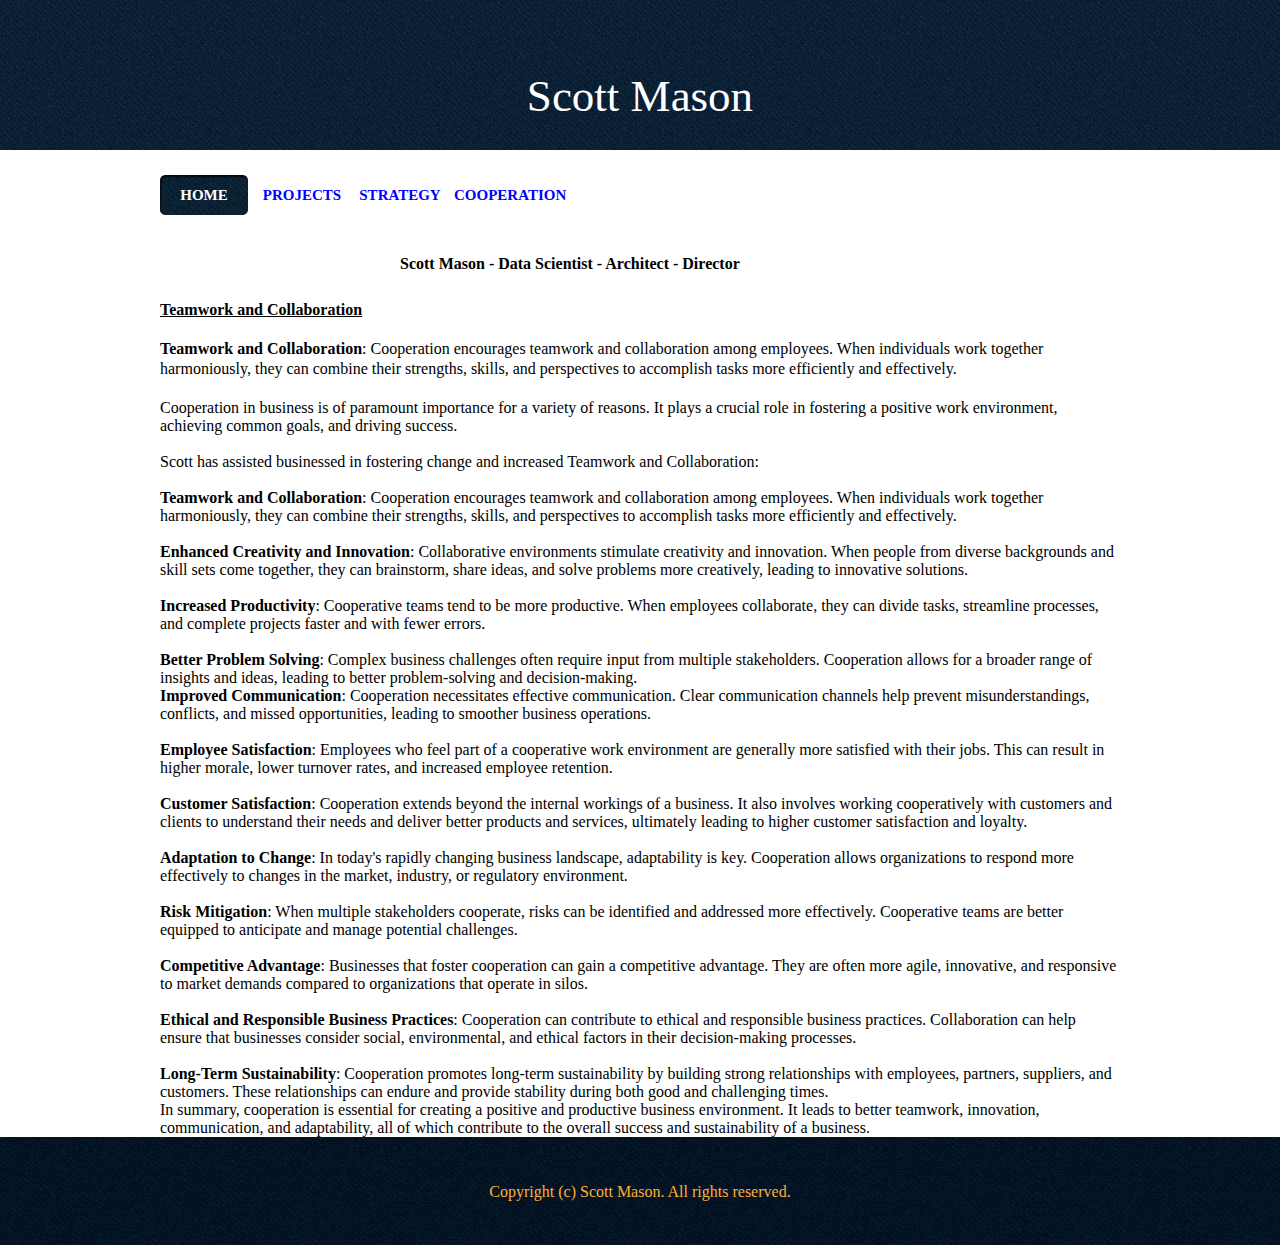
==== cooperation.html @ 9632ad0d "Initial GitHub Pages Hosted Site" ====
<!DOCTYPE html PUBLIC "-//W3C//DTD XHTML 1.0 Transitional//EN" "http://www.w3.org/TR/xhtml1/DTD/xhtml1-transitional.dtd">
<html xmlns="http://www.w3.org/1999/xhtml">
<head>
<meta http-equiv="Content-Type" content="text/html; charset=utf-8" />
<title>Scott Mason</title>
<link href="css/styles.css" rel="stylesheet" type="text/css" />
<style type="text/css">
.auto-style1 {
	text-decoration: underline;
}
ol
	{margin-bottom:0in;}
</style>
</head>
<body>

<div class="header-wrap">
	<div class="logo">
		<h1 align="center">Scott Mason</h1>
    </div>
</div><!---header-wrap-End--->

<div class="menu-wrap">
	<div class="menu">
		<ul>
        	<li><a href="index.html" class="active">Home</a></li>
<!--            <li><a href="about.html">About</a></li>
            <li><a href="services.html">Services</a></li>
-->
            <li><a href="projects.html">Projects</a></li>
			<li><a href="strategic-thinking.html">Strategy</a></li>
			<li><a href="cooperation.html">Cooperation</a></li>
            <!--<li><a href="contact.html">contact</a></li>-->
        </ul>
    </div>
    
</div><!---menu-wrap-End--->

<div class="banner-wrap">
	<div>
    	<h4 class="center">Scott Mason - Data Scientist - Architect - Director</h4>
    	<br />
    	<div class="content">
    	<h4><span class="auto-style1">Teamwork and Collaboration</span> </h4>
    	</div>
    <div class="clearing">
		<p class="MsoNormal">&nbsp;</p>
		<p class="MsoNormal"><b>Teamwork and Collaboration</b>: Cooperation 
		encourages teamwork and collaboration among employees. When individuals 
		work together harmoniously, they can combine their strengths, skills, 
		and perspectives to accomplish tasks more efficiently and effectively.<o:p></o:p></p>
		<p class="MsoNormal"><o:p>&nbsp;</o:p></p>
		<ol start="1" style="margin-top:0in" type="1">
			<li class="MsoNormal">Cooperation in business is of paramount 
			importance for a variety of reasons. It plays a crucial role in 
			fostering a positive work environment, achieving common goals, and 
			driving success. </li>
			<li class="MsoNormal"></li>
			<li class="MsoNormal">Scott has assisted businessed in fostering 
			change and increased Teamwork and Collaboration:<o:p></o:p></li>
			<li class="MsoNormal"></li>
			<li class="MsoNormal"><b>Teamwork and Collaboration</b>: Cooperation 
			encourages teamwork and collaboration among employees. When 
			individuals work together harmoniously, they can combine their 
			strengths, skills, and perspectives to accomplish tasks more 
			efficiently and effectively.<o:p></o:p></li>
			<li class="MsoNormal"></li>
			<li class="MsoNormal"><b>Enhanced Creativity and Innovation</b>: 
			Collaborative environments stimulate creativity and innovation. When 
			people from diverse backgrounds and skill sets come together, they 
			can brainstorm, share ideas, and solve problems more creatively, 
			leading to innovative solutions.<o:p></o:p></li>
			<li class="MsoNormal"></li>
			<li class="MsoNormal"><b>Increased Productivity</b>: Cooperative 
			teams tend to be more productive. When employees collaborate, they 
			can divide tasks, streamline processes, and complete projects faster 
			and with fewer errors.<o:p></o:p></li>
			<li class="MsoNormal"></li>
			<li class="MsoNormal"><b>Better Problem Solving</b>: Complex 
			business challenges often require input from multiple stakeholders. 
			Cooperation allows for a broader range of insights and ideas, 
			leading to better problem-solving and decision-making.<o:p></o:p></li>
			<li class="MsoNormal"><b>Improved Communication</b>: Cooperation 
			necessitates effective communication. Clear communication channels 
			help prevent misunderstandings, conflicts, and missed opportunities, 
			leading to smoother business operations.<o:p></o:p></li>
			<li class="MsoNormal"></li>
			<li class="MsoNormal"><b>Employee Satisfaction</b>: Employees who 
			feel part of a cooperative work environment are generally more 
			satisfied with their jobs. This can result in higher morale, lower 
			turnover rates, and increased employee retention.<o:p></o:p></li>
			<li class="MsoNormal"></li>
			<li class="MsoNormal"><b>Customer Satisfaction</b>: Cooperation 
			extends beyond the internal workings of a business. It also involves 
			working cooperatively with customers and clients to understand their 
			needs and deliver better products and services, ultimately leading 
			to higher customer satisfaction and loyalty.<o:p></o:p></li>
			<li class="MsoNormal"></li>
			<li class="MsoNormal"><b>Adaptation to Change</b>: In today's 
			rapidly changing business landscape, adaptability is key. 
			Cooperation allows organizations to respond more effectively to 
			changes in the market, industry, or regulatory environment.<o:p></o:p></li>
			<li class="MsoNormal"></li>
			<li class="MsoNormal"><b>Risk Mitigation</b>: When multiple 
			stakeholders cooperate, risks can be identified and addressed more 
			effectively. Cooperative teams are better equipped to anticipate and 
			manage potential challenges.<o:p></o:p></li>
			<li class="MsoNormal"></li>
			<li class="MsoNormal"><b>Competitive Advantage</b>: Businesses that 
			foster cooperation can gain a competitive advantage. They are often 
			more agile, innovative, and responsive to market demands compared to 
			organizations that operate in silos.<o:p></o:p></li>
			<li class="MsoNormal"></li>
			<li class="MsoNormal"><b>Ethical and Responsible Business Practices</b>: 
			Cooperation can contribute to ethical and responsible business 
			practices. Collaboration can help ensure that businesses consider 
			social, environmental, and ethical factors in their decision-making 
			processes.<o:p></o:p></li>
			<li class="MsoNormal"></li>
			<li class="MsoNormal"><b>Long-Term Sustainability</b>: Cooperation 
			promotes long-term sustainability by building strong relationships 
			with employees, partners, suppliers, and customers. These 
			relationships can endure and provide stability during both good and 
			challenging times.<o:p></o:p></li>
			<li class="MsoNormal">In summary, cooperation is essential for 
			creating a positive and productive business environment. It leads to 
			better teamwork, innovation, communication, and adaptability, all of 
			which contribute to the overall success and sustainability of a 
			business.<o:p></o:p></li>
		</ol>
		</div>
  </div>
</div><!---footer-wrap--->
<div class="clearing"></div>
<div class="copyright-wrap">
	<div class="wrap">
    	<div class="content">
        <p>Copyright (c) Scott Mason. All rights reserved.
		</p>
        </div>
	</div>
</div><!---copyright-wrap-End--->
</body>
</html>
---- css/styles.css ----
﻿/*-------------------------------------------------
GLOBALS CLASSES 
body{font-family:"Trebuchet MS"; font-size:14px; color:#ffed71; background:url(../images/bg1.jpg);}

-------------------------------------------------*/
*{padding:0; margin:0;}
body{font-family:"Trebuchet MS"; font-size:16px;}
img{border:none;}
/*h1{ font-family:"Trebuchet MS"; font-size:22px; font-weight:normal; color:#ffed71;}*/
h1{ font-family:"Trebuchet MS"; font-size:22px; font-weight:normal; color:black;}
h2{ font-family:"Trebuchet MS"; font-size:18px; font-weight:normal;}
P{ line-height:20px;}
a{text-decoration:none; color:blue;}
a:hover{color:#ffffff;}
/*-------------------------------------------------
GENERAL CLASSES
-------------------------------------------------*/
.hoverblue {
	a:hover{color:green;}
}
.clearing { clear:both;}
.marTop20{margin-top:20px;}
.marTop30{margin-top:30px;}
.marTop40{margin-top:40px;}
.marRight30{margin-right:30px;}
.bg-bottom{ background:none bottom !important;}
.panel{}
.title{}
.content{}
/*.button a{ text-decoration:none; background:url(../images/btn-bg.png) no-repeat; width:90px; height:30px; text-align:center; line-height:30px; display:block;}*/
.button a{ text-decoration:none; width:90px; height:30px; text-align:center; line-height:30px; display:block;}
.button a:hover{background:url(../images/btn-bghover.png) no-repeat; color:#04192f;}
.page-wrap{ width:960px; margin:0 auto; overflow:hidden;}
.wrap{ width:960px; margin:0 auto; overflow:hidden;}
.input-newsletter{ background:url(../images/newsletter-bg.png) no-repeat center; width:210px; height:46px; border:none; text-indent:10px; color:#fff;font-family:"Trebuchet MS"; font-size:14px;}

.center {
  margin: auto;
  width: 50%;
  padding: 10px;
}

.rounded-corner-box {
  width: 200px;
  height: 100px;
  background-color: #3498db; /* Background color */
  border-radius: 20px; /* Adjust the value to control the roundness of the corners */
  padding: 20px; /* Optional: Add padding inside the box */
  color: lime; /* Optional: Text color */
}

/*-------------------------------------------------
HEADER CLASSES
-------------------------------------------------*/
.header-wrap{ background:#000 url(../images/bg2.jpg) repeat-x; height:150px; width:100%; }
.logo{ width:360px; margin:0 auto;}
.logo h1{ color:#ffffff; font-size:45px; font-weight: normal; padding-top:70px; padding-bottom:40px;}

/*-------------------------------------------------
MENU CLASSES
-------------------------------------------------*/
.menu-wrap{ overflow:hidden; margin:25px auto 30px auto; width:960px;}
.menu{ float:left; width:660px;}
.menu ul li{ list-style:none; float:left; width:88px; text-align:center; line-height:40px; margin-right:10px;}
/*.menu ul li a{ text-decoration:none; font-size:15px; font-weight:bold; text-transform:uppercase; text-align:center; display:block; color:#ffed71;}*/
.menu ul li a{ text-decoration:none; font-size:15px; font-weight:bold; text-transform:uppercase; text-align:center; display:block; color:blue}
.menu ul li a:hover{ color:#ffffff;  background:url(../images/menu-btn.png) no-repeat;}
.menu ul li a.active{ background:url(../images/menu-btn.png) no-repeat; color:#ffed71; width:88px; height:40px; color:#ffffff;}

/*-------------------------------------------------
SOCIAL MEDIA CLASSES
-------------------------------------------------*/
.socia-wrap{ float:right; width:200px;}
.socail{ overflow:hidden;}
.socail ul li{ float:left; margin-right:15px; list-style:none;}

/*-------------------------------------------------
BANNER CLASSES
-------------------------------------------------*/
.banner-wrap{width:960px; overflow:hidden; margin:0 auto;}
.banner{ height:430px; background:url(../images/banner-bg.png) no-repeat;}
.banner .banner-img{ margin:0 auto; padding-top:54px; width:420px;}
.shadow{ width:950px; height:38px; background:url(../images/shadow.png) no-repeat center; margin-bottom:45px;}

/*-------------------------------------------------
BOX CLASSES
-------------------------------------------------*/
.box{ width:300px; overflow:hidden; float:left;}
.box .panel .title{ background:url(../images/line-bg.jpg) repeat-x bottom; padding-bottom:25px; margin-bottom:25px;}
.box .panel .title span{ float:left; margin-right:12px;}
/*.box .panel .title h1{ color:#ffffff; font-weight:normal;}*/
.box .panel .title h1{ color:navy; font-weight:normal;}
/*-------------------------------------------------
WRAP2 CLASSES
-------------------------------------------------*/
/*.wrap2{ width:880px; height:75px; margin:0 auto; overflow:hidden; background:url(../images/box-bg.png) no-repeat; margin-top:60px; margin-bottom:60px; padding:40px 40px;}*/
.wrap2{ width:880px; height:75px; margin:0 auto; overflow:hidden; margin-top:60px; margin-bottom:60px; padding:40px 40px;}
.wrap2 .content{ width:500px; float:left;}
.icon{ float:left; width:35px; height:60px; margin-right:25px;}
.wrap2 h1{ color:#001325;}
.wrap2 .button{ float:right; display:block;}
.wrap2 .button a{background:url(../images/box-bg2.png) no-repeat;  width:220px; height:60px; font-size:26px; line-height:60px; text-transform:uppercase; padding-left:40px;}
.wrap2 .button a:hover{ width:220px; height:60px; padding-left:40px; background:url(../images/box-bg2hover.png) no-repeat; color:#ec3600;}

/*-------------------------------------------------
WRAP3 CLASSES
-------------------------------------------------*/
.wrap3{ width:960px; margin:0 auto;}
.wrap3 .panel{ width:300px; float:left;}
.wrap3 .panel .title{ padding-bottom:30px;}
.wrap3 .panel .title h1{ color:#ffffff;}
.wrap3 .panel .content img{ margin-bottom:20px;}
.wrap3 .panel .content p a{ color:#ffed71; text-decoration:underline; font-style:italic; padding-top:30px; display:block;}
.wrap3 .panel .content p a:hover{ color:#fff; text-decoration:none;}
.wrap3 .panel .content .icon{ float:left; padding-right:20px;}
.wrap3 .panel .content spna{ text-decoration:underline; color:#ffffff;}
.wrap3 .panel .content ul{padding-top:30px;}
.wrap3 .panel .content ul li{ list-style:none; background:url(../images/line-bg.jpg) repeat-x bottom; line-height:38px;}
.wrap3 .panel .content ul li a{ text-decoration:none; color:#ffffff;}
.wrap3 .panel .content ul li a:hover{color:#ffed71;}

/*-------------------------------------------------
COLS CLASSES
-------------------------------------------------*/
.leftcol{ float:left; width:630px; overflow:hidden; margin-top:30px;}
.leftcol .panel{ width:100%;}
.leftcol .panel .title{ background:url(../images/line-bg.jpg) repeat-x bottom; padding-bottom:25px; margin-bottom:25px;}
.leftcol .panel .title h1{ text-transform:uppercase;}
.leftcol .panel .content h2{ color:#1e3246; padding-bottom:15px; padding-top:10px;}
.leftcol .panel .title span{ font-size:18px; color:#1e3246;}
.leftcol .panel .content p{ padding-bottom:20px;}
.leftcol .panel .content img{ float:left; margin-right:20px; background:#dd2900; padding:3px; border:#f32d00 solid 2px;}


.rightcol{ float:right; width:300px; overflow:hidden; margin-top:30px;}

/*-------------------------------------------------
PORTFOLIO CLASSES
-------------------------------------------------*/
.portfolio-content{ width:960px; margin:0 auto;overflow:hidden; }
/*.portfolio-categ{margin-bottom:30px; margin:0 auto; text-align:left; margin:30px auto 30px auto; font-size:16px; background:url(../images/line-bg.jpg) repeat-x bottom; padding-bottom:25px; margin-bottom:25px;}*/
.portfolio-categ{margin-bottom:30px; margin:0 auto; text-align:left; margin:30px auto 30px auto; font-size:16px; background:silver; padding-bottom:25px; margin-bottom:25px;}
.portfolio-categ li{display:inline;margin-right:10px;}
/*hover color*/
.portfolio-catg a:hover {
  color:green !important;
}

/*hover color END*/

.image-block{ display:block;position: relative;}
.image-block img{border: 1px solid #d5d5d5; border-radius: 4px 4px 4px 4px; background:#dd2900; border:#f32d00 solid 1px;  padding:5px;}
.image-block img:hover{}
.portfolio-area li{float: left;overflow: hidden;width:200px; padding:5px; margin-right:30px;}
.home-portfolio-text{margin-top:10px;}
li.active a{ text-decoration:underline;}


/*-------------------------------------------------
CONTACT FORM CLASSS
-------------------------------------------------*/

.contact-form {padding:30px; width:100%; float:left;}
.contact-form label {display: block; padding:10px 0 10px 0;}
.contact-form label span {display: block; color:#ffed71;font-size:16px; float:left; width:80px; text-align:left; padding:5px 20px 0 0;}
.contact-form .input_text {padding:10px 10px; width:440px; background:#1e3246;border: none; color:#fff; background:url(../images/bg2.jpg) repeat-x; outline:none; font-family:"Trebuchet MS"; font-size:14px;}
.contact-form .message{padding:10px 10px; width:440px; color:#fff;border: none;overflow:hidden;height:150px;background:url(../images/bg2.jpg); outline:none; font-family:"Trebuchet MS"; font-size:14px;}
.contact-form .button{padding:8px;background:#ff9c00; color:#1e3246; text-transform:uppercase; font-family:"Trebuchet MS"; border:0px solid;margin-left:100px;margin-top:20px;}

.address { float:left; width:370px; margin-left:30px;}
.address .panel { border:none; color:#9b9e9a}
.address .panel .title h1 {  color:#d13f31; padding-bottom:10px;}
.address .panel .content p span { color:#9b9e9a;}


/*-------------------------------------------------
FOOTER CLASSES
-------------------------------------------------*/
.footer-wrap{ background:url(../images/bg2.jpg); margin-top:80px; overflow:hidden;}
.footer-wrap .wrap{ width:960px; margin:0 auto;background:url(../images/footerbg-light.png) no-repeat center; height:208px; padding-top:60px; padding-bottom:60px; overflow:hidden;}
.footer-wrap .wrap .panel{width:300px; float:left;}
.footer-wrap .wrap .panel .title{ color:#ffffff; padding-bottom:30px;}
.testimonials{background:url(../images/testimonials-bg.png) no-repeat; width:220px; height:106px; padding:30px 50px 30px 30px;}
.footer-wrap .wrap .panel .content span{ color:#da2600;}
.footer-wrap .wrap .panel .content span a{ color:#da2600; text-decoration:underline; display:block; padding-top:20px;}
.footer-wrap .wrap .panel .content span a:hover{ color:#ffed71; text-decoration:none;}


.footer-wrap .wrap .panel .content ul{ padding-bottom:30px; overflow:hidden;}
.footer-wrap .wrap .panel .content ul li{list-style:none; float:left;}
.footer-wrap .wrap .panel .content ul li .button{ background:url(../images/signup-btn.png); width:80px; height:46px; border:none; font-size:18px; color:#3d1a1b;  font-family:"Trebuchet MS"; margin-left:10px;}

.cotact{width:300px;}
.cotact ul li{ border-bottom:#0d304f solid 1px; list-style:none; line-height:50px;}
.cotact ul li img{ padding-right:10px;}


.copyright-wrap{ background:url(../images/bg3.jpg) repeat-x center; height:63px; padding-top:45px;}
.copyright-wrap .content{text-align:center; color:#feaf32;}
.copyright-wrap .content p a{ color:#feaf32; text-decoration:none;}
.copyright-wrap .content p a:hover{ color:#ffffff;}
.copyright-wrap .content p a.active{ color:#ffffff;}
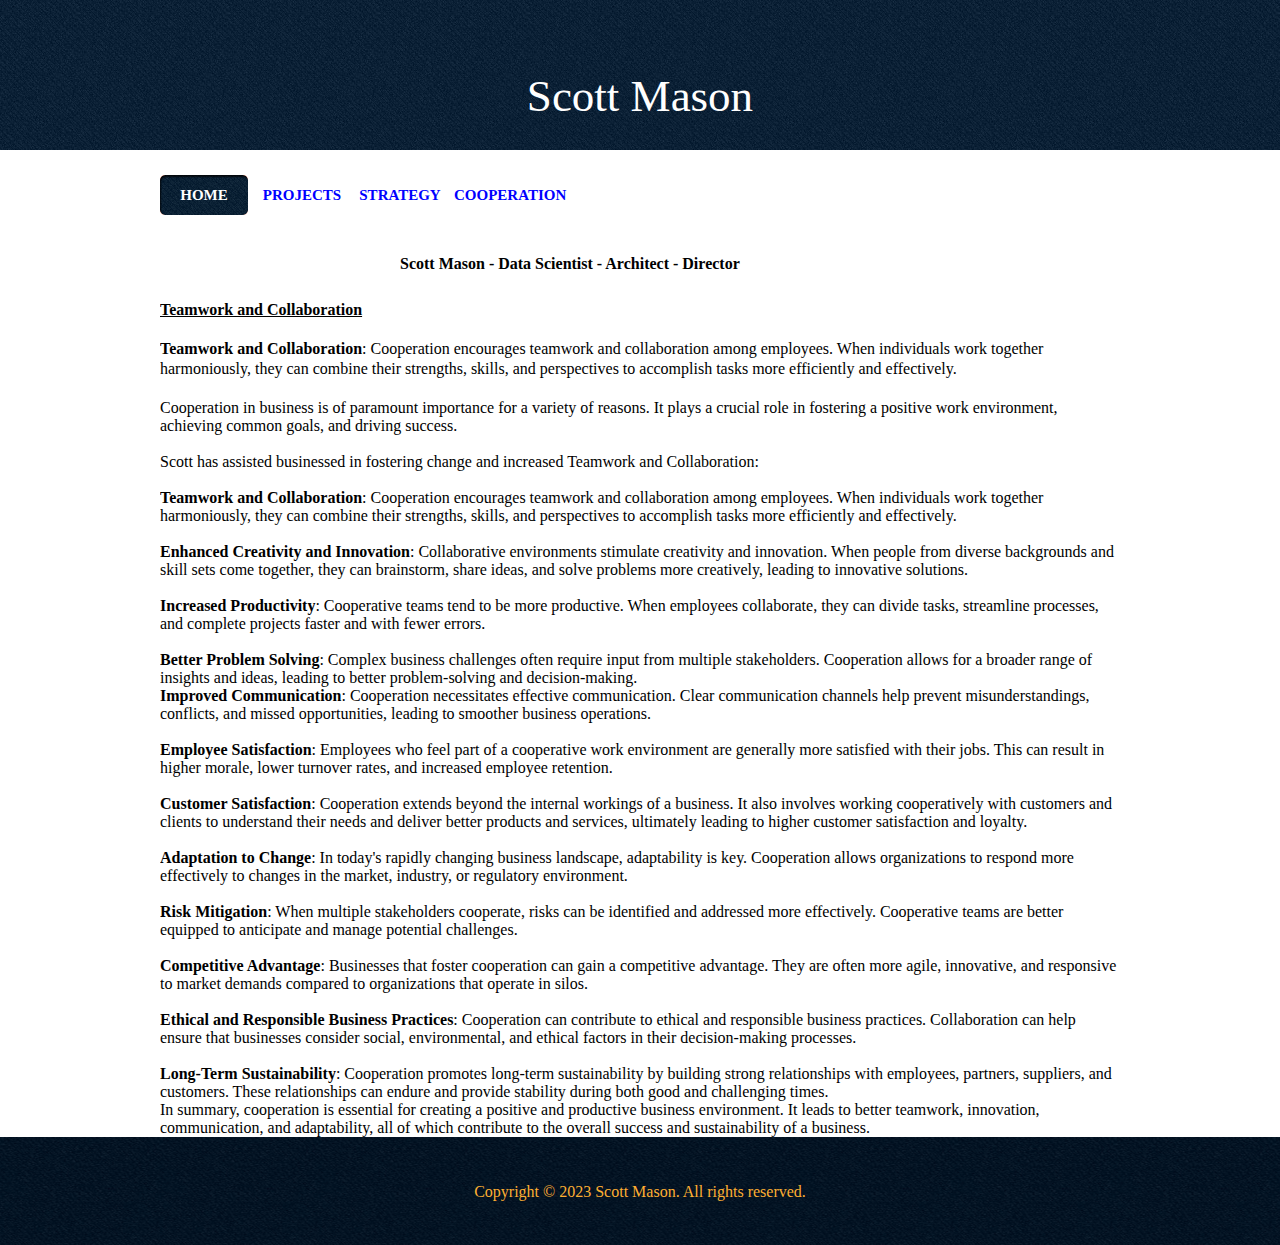
==== commit d5befca1: "All plages - Revert back to hard coded menu" ====
--- a/cooperation.html
+++ b/cooperation.html
@@ -135,8 +135,8 @@
 <div class="copyright-wrap">
 	<div class="wrap">
     	<div class="content">
-        <p>Copyright (c) Scott Mason. All rights reserved.
-		</p>
+			<p>Copyright &copy; 2023 Scott Mason. All rights reserved.
+			</p>
         </div>
 	</div>
 </div><!---copyright-wrap-End--->
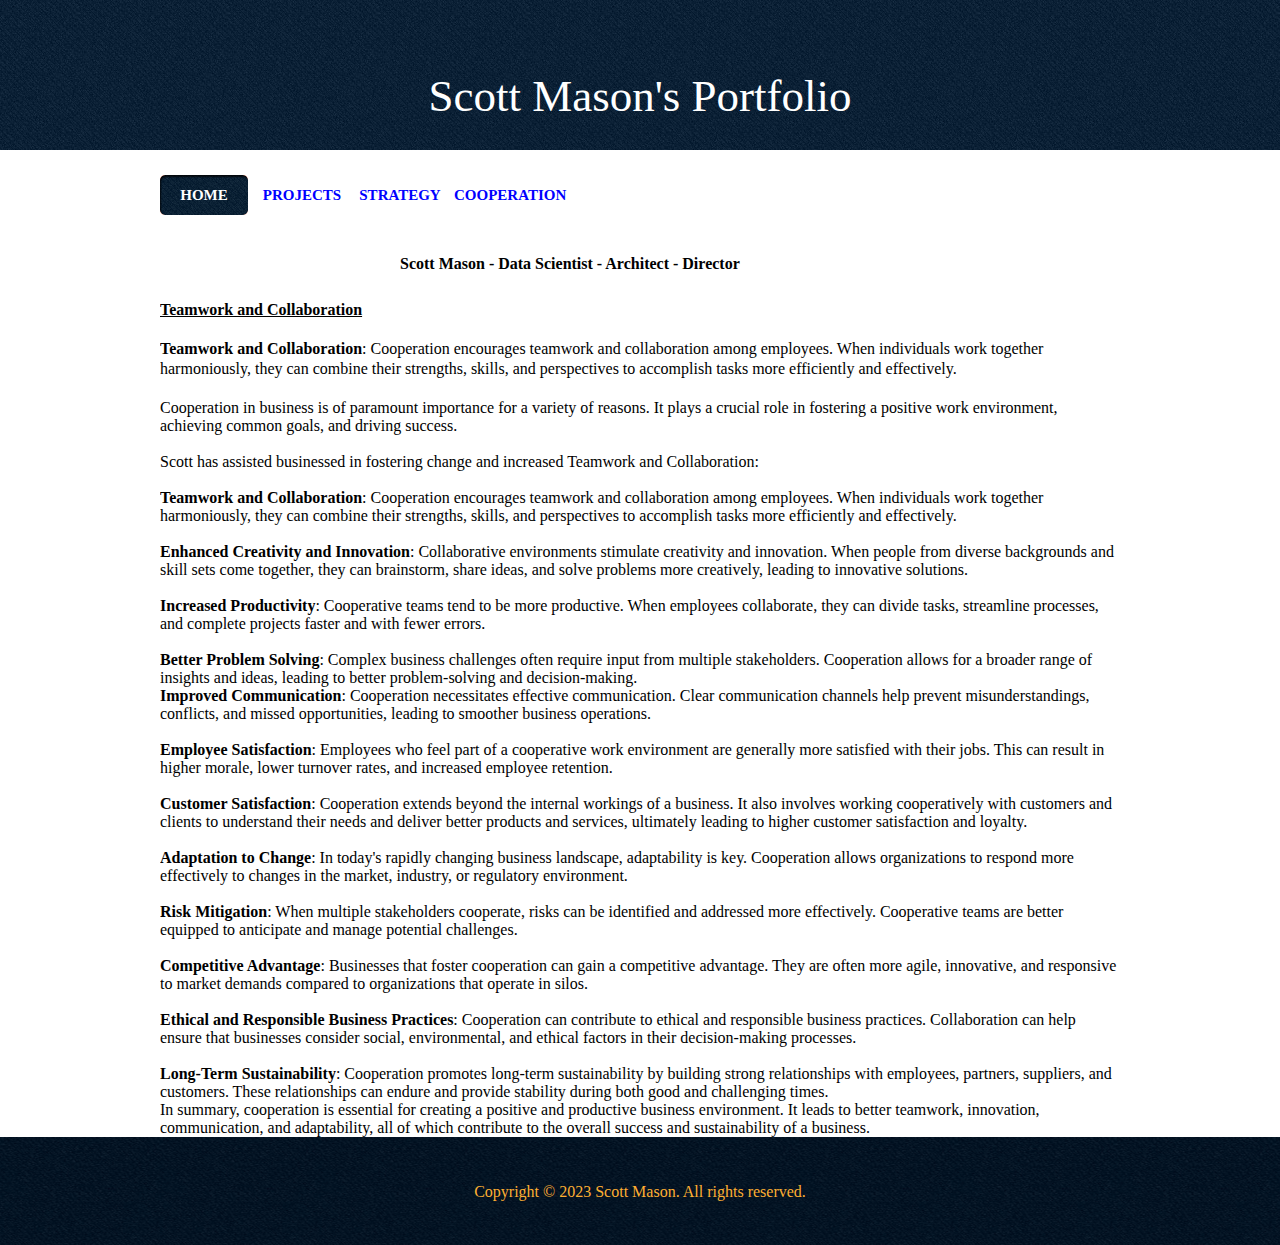
==== commit 5e8d830c: "Header Fix" ====
--- a/cooperation.html
+++ b/cooperation.html
@@ -15,8 +15,8 @@
 <body>
 
 <div class="header-wrap">
-	<div class="logo">
-		<h1 align="center">Scott Mason</h1>
+	<div class="logo" style="width: 510px" align="center"; >
+		<h1 align="center" text-align:center;>Scott Mason's Portfolio</h1>
     </div>
 </div><!---header-wrap-End--->
 
--- a/css/styles.css
+++ b/css/styles.css
@@ -149,7 +149,8 @@
 /*hover color END*/
 
 .image-block{ display:block;position: relative;}
-.image-block img{border: 1px solid #d5d5d5; border-radius: 4px 4px 4px 4px; background:#dd2900; border:#f32d00 solid 1px;  padding:5px;}
+/*.image-block img{border: 1px solid #d5d5d5; border-radius: 4px 4px 4px 4px; background:#dd2900; border:#f32d00 solid 1px;  padding:5px;}*/
+.image-block img{border: 1px solid aqua; border-radius: 4px 4px 4px 4px; background:blue; border:aqua solid 1px;  padding:5px;}
 .image-block img:hover{}
 .portfolio-area li{float: left;overflow: hidden;width:200px; padding:5px; margin-right:30px;}
 .home-portfolio-text{margin-top:10px;}
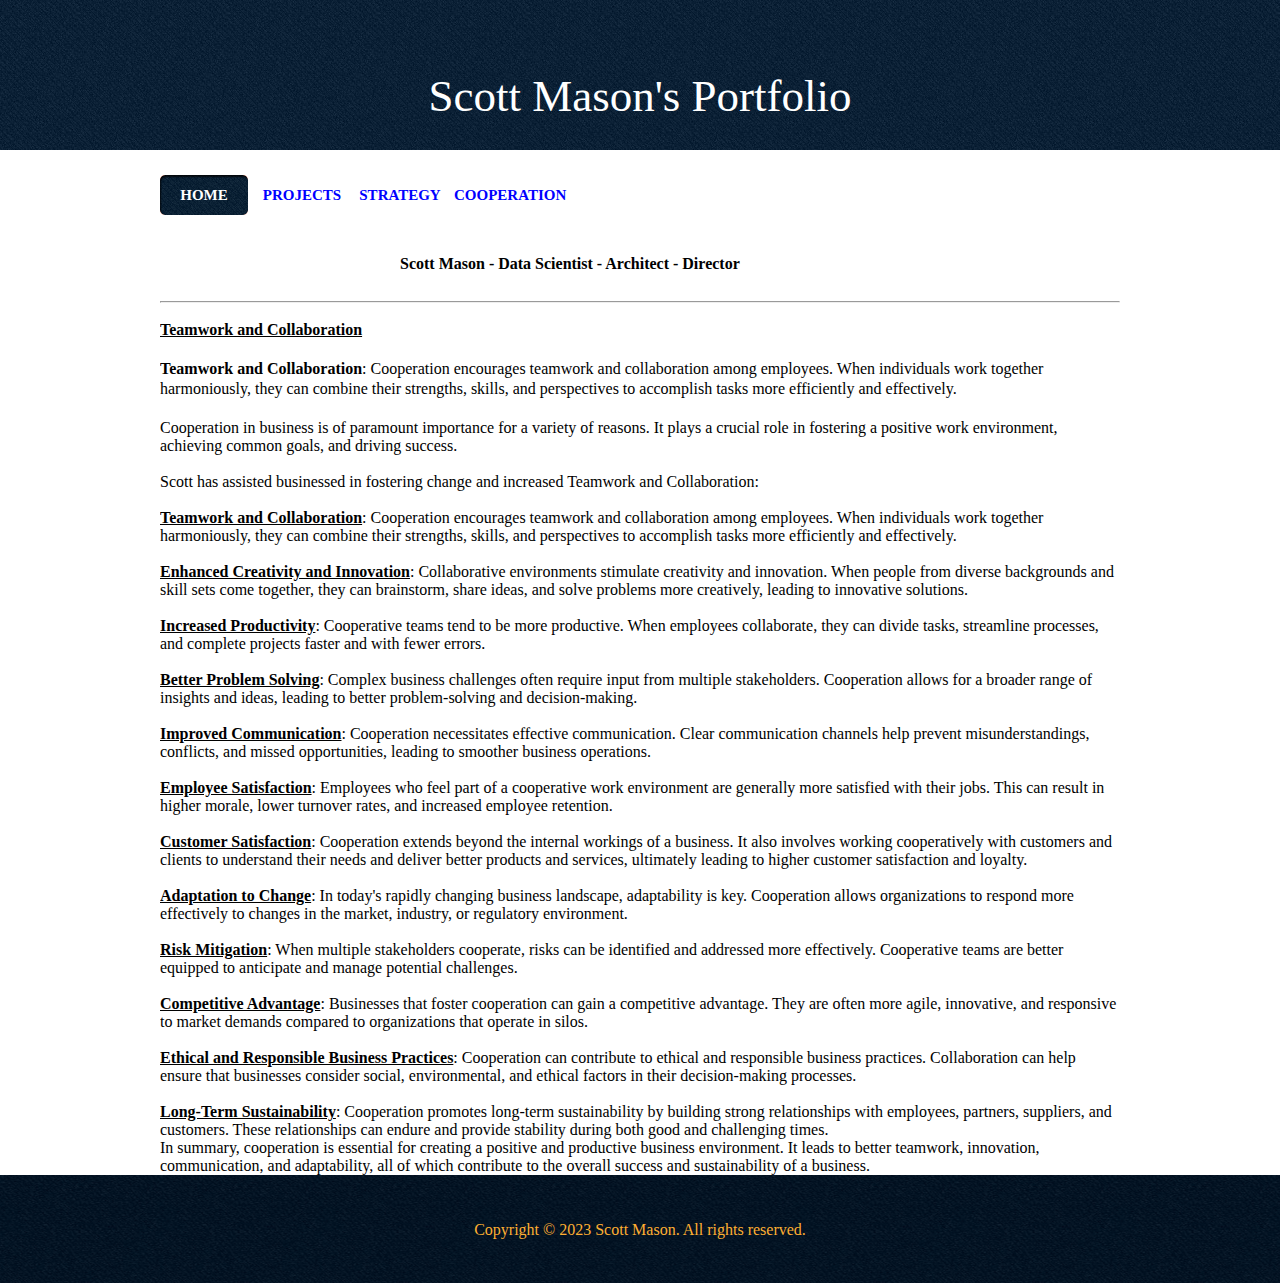
==== commit 778dcd73: "Enhanced Cooperation" ====
--- a/cooperation.html
+++ b/cooperation.html
@@ -10,6 +10,10 @@
 }
 ol
 	{margin-bottom:0in;}
+.auto-style2 {
+	font-weight: bold;
+	text-decoration: underline;
+}
 </style>
 </head>
 <body>
@@ -40,6 +44,8 @@
 	<div>
     	<h4 class="center">Scott Mason - Data Scientist - Architect - Director</h4>
     	<br />
+    	<hr>
+    	<br />
     	<div class="content">
     	<h4><span class="auto-style1">Teamwork and Collaboration</span> </h4>
     	</div>
@@ -59,65 +65,66 @@
 			<li class="MsoNormal">Scott has assisted businessed in fostering 
 			change and increased Teamwork and Collaboration:<o:p></o:p></li>
 			<li class="MsoNormal"></li>
-			<li class="MsoNormal"><b>Teamwork and Collaboration</b>: Cooperation 
+			<li class="MsoNormal"><span class="auto-style2">Teamwork and Collaboration</span>: Cooperation 
 			encourages teamwork and collaboration among employees. When 
 			individuals work together harmoniously, they can combine their 
 			strengths, skills, and perspectives to accomplish tasks more 
 			efficiently and effectively.<o:p></o:p></li>
 			<li class="MsoNormal"></li>
-			<li class="MsoNormal"><b>Enhanced Creativity and Innovation</b>: 
+			<li class="MsoNormal"><span class="auto-style2">Enhanced Creativity and Innovation</span>: 
 			Collaborative environments stimulate creativity and innovation. When 
 			people from diverse backgrounds and skill sets come together, they 
 			can brainstorm, share ideas, and solve problems more creatively, 
 			leading to innovative solutions.<o:p></o:p></li>
 			<li class="MsoNormal"></li>
-			<li class="MsoNormal"><b>Increased Productivity</b>: Cooperative 
+			<li class="MsoNormal"><span class="auto-style2">Increased Productivity</span>: Cooperative 
 			teams tend to be more productive. When employees collaborate, they 
 			can divide tasks, streamline processes, and complete projects faster 
 			and with fewer errors.<o:p></o:p></li>
 			<li class="MsoNormal"></li>
-			<li class="MsoNormal"><b>Better Problem Solving</b>: Complex 
+			<li class="MsoNormal"><span class="auto-style2">Better Problem Solving</span>: Complex 
 			business challenges often require input from multiple stakeholders. 
 			Cooperation allows for a broader range of insights and ideas, 
 			leading to better problem-solving and decision-making.<o:p></o:p></li>
-			<li class="MsoNormal"><b>Improved Communication</b>: Cooperation 
+			<li class="MsoNormal"></li>
+			<li class="MsoNormal"><span class="auto-style2">Improved Communication</span>: Cooperation 
 			necessitates effective communication. Clear communication channels 
 			help prevent misunderstandings, conflicts, and missed opportunities, 
 			leading to smoother business operations.<o:p></o:p></li>
 			<li class="MsoNormal"></li>
-			<li class="MsoNormal"><b>Employee Satisfaction</b>: Employees who 
+			<li class="MsoNormal"><span class="auto-style2">Employee Satisfaction</span>: Employees who 
 			feel part of a cooperative work environment are generally more 
 			satisfied with their jobs. This can result in higher morale, lower 
 			turnover rates, and increased employee retention.<o:p></o:p></li>
 			<li class="MsoNormal"></li>
-			<li class="MsoNormal"><b>Customer Satisfaction</b>: Cooperation 
+			<li class="MsoNormal"><span class="auto-style2">Customer Satisfaction</span>: Cooperation 
 			extends beyond the internal workings of a business. It also involves 
 			working cooperatively with customers and clients to understand their 
 			needs and deliver better products and services, ultimately leading 
 			to higher customer satisfaction and loyalty.<o:p></o:p></li>
 			<li class="MsoNormal"></li>
-			<li class="MsoNormal"><b>Adaptation to Change</b>: In today's 
+			<li class="MsoNormal"><span class="auto-style2">Adaptation to Change</span>: In today's 
 			rapidly changing business landscape, adaptability is key. 
 			Cooperation allows organizations to respond more effectively to 
 			changes in the market, industry, or regulatory environment.<o:p></o:p></li>
 			<li class="MsoNormal"></li>
-			<li class="MsoNormal"><b>Risk Mitigation</b>: When multiple 
+			<li class="MsoNormal"><span class="auto-style2">Risk Mitigation</span>: When multiple 
 			stakeholders cooperate, risks can be identified and addressed more 
 			effectively. Cooperative teams are better equipped to anticipate and 
 			manage potential challenges.<o:p></o:p></li>
 			<li class="MsoNormal"></li>
-			<li class="MsoNormal"><b>Competitive Advantage</b>: Businesses that 
+			<li class="MsoNormal"><span class="auto-style2">Competitive Advantage</span>: Businesses that 
 			foster cooperation can gain a competitive advantage. They are often 
 			more agile, innovative, and responsive to market demands compared to 
 			organizations that operate in silos.<o:p></o:p></li>
 			<li class="MsoNormal"></li>
-			<li class="MsoNormal"><b>Ethical and Responsible Business Practices</b>: 
+			<li class="MsoNormal"><span class="auto-style2">Ethical and Responsible Business Practices</span>: 
 			Cooperation can contribute to ethical and responsible business 
 			practices. Collaboration can help ensure that businesses consider 
 			social, environmental, and ethical factors in their decision-making 
 			processes.<o:p></o:p></li>
 			<li class="MsoNormal"></li>
-			<li class="MsoNormal"><b>Long-Term Sustainability</b>: Cooperation 
+			<li class="MsoNormal"><span class="auto-style2">Long-Term Sustainability</span>: Cooperation 
 			promotes long-term sustainability by building strong relationships 
 			with employees, partners, suppliers, and customers. These 
 			relationships can endure and provide stability during both good and 
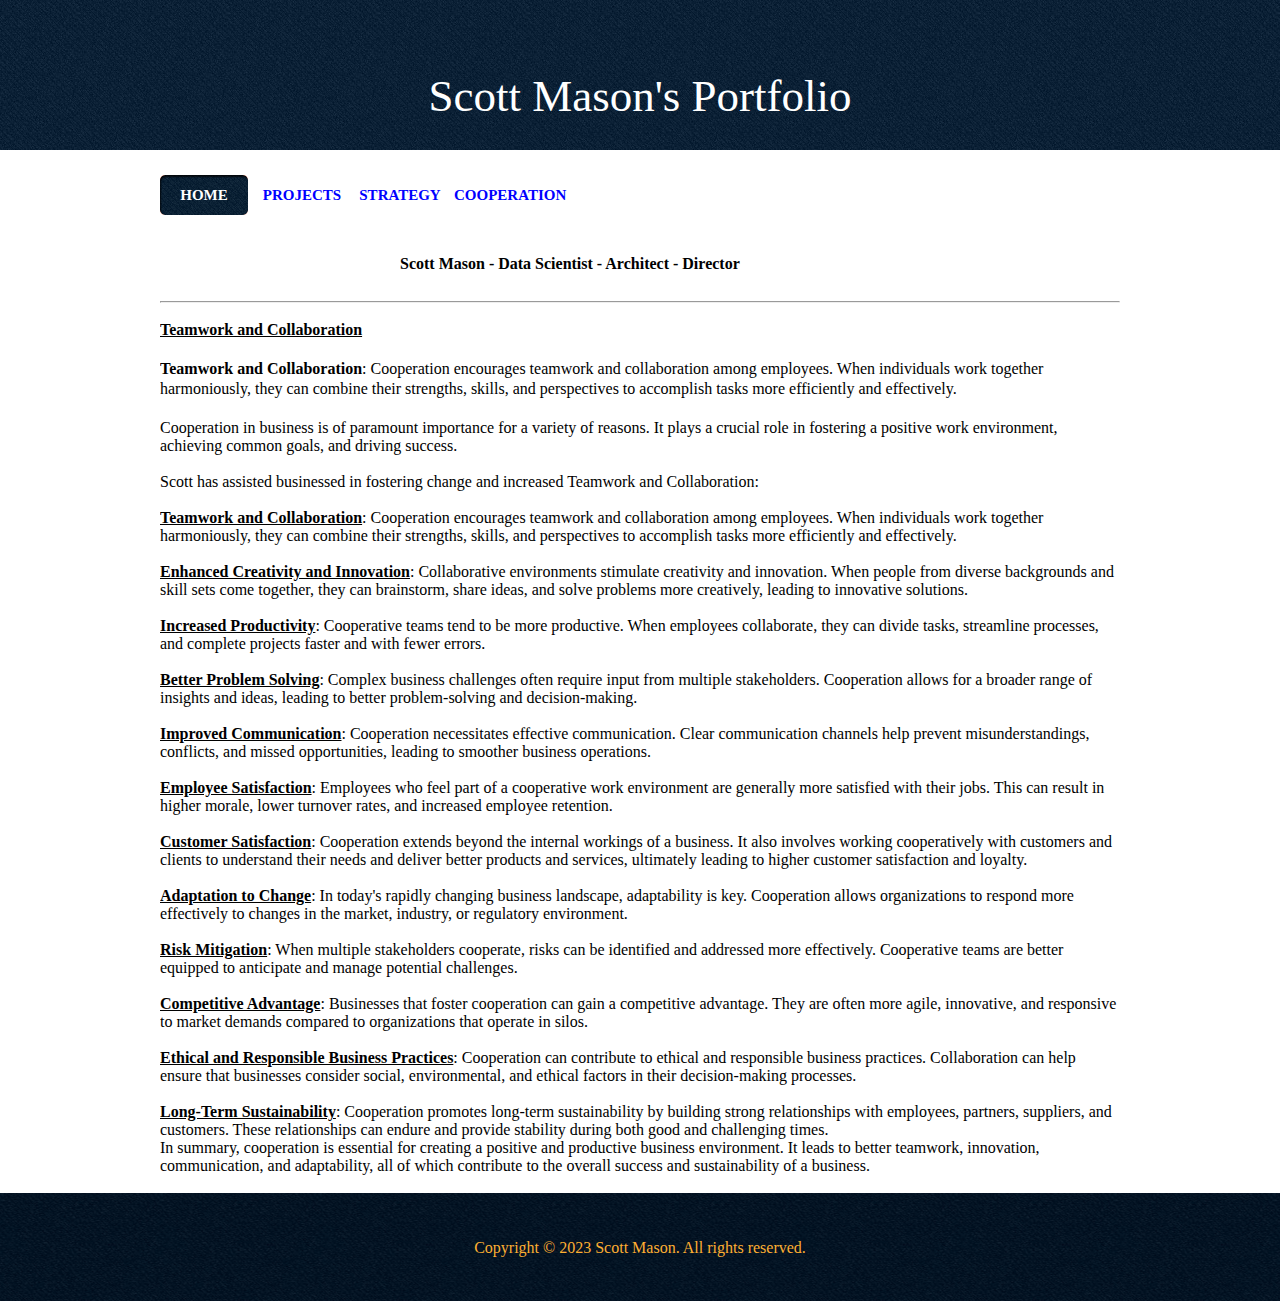
==== commit ac6c6a2d: "Image boarders 3" ====
--- a/cooperation.html
+++ b/cooperation.html
@@ -134,6 +134,8 @@
 			better teamwork, innovation, communication, and adaptability, all of 
 			which contribute to the overall success and sustainability of a 
 			business.<o:p></o:p></li>
+			<li class="MsoNormal">
+			<o:p></o:p></li>
 		</ol>
 		</div>
   </div>
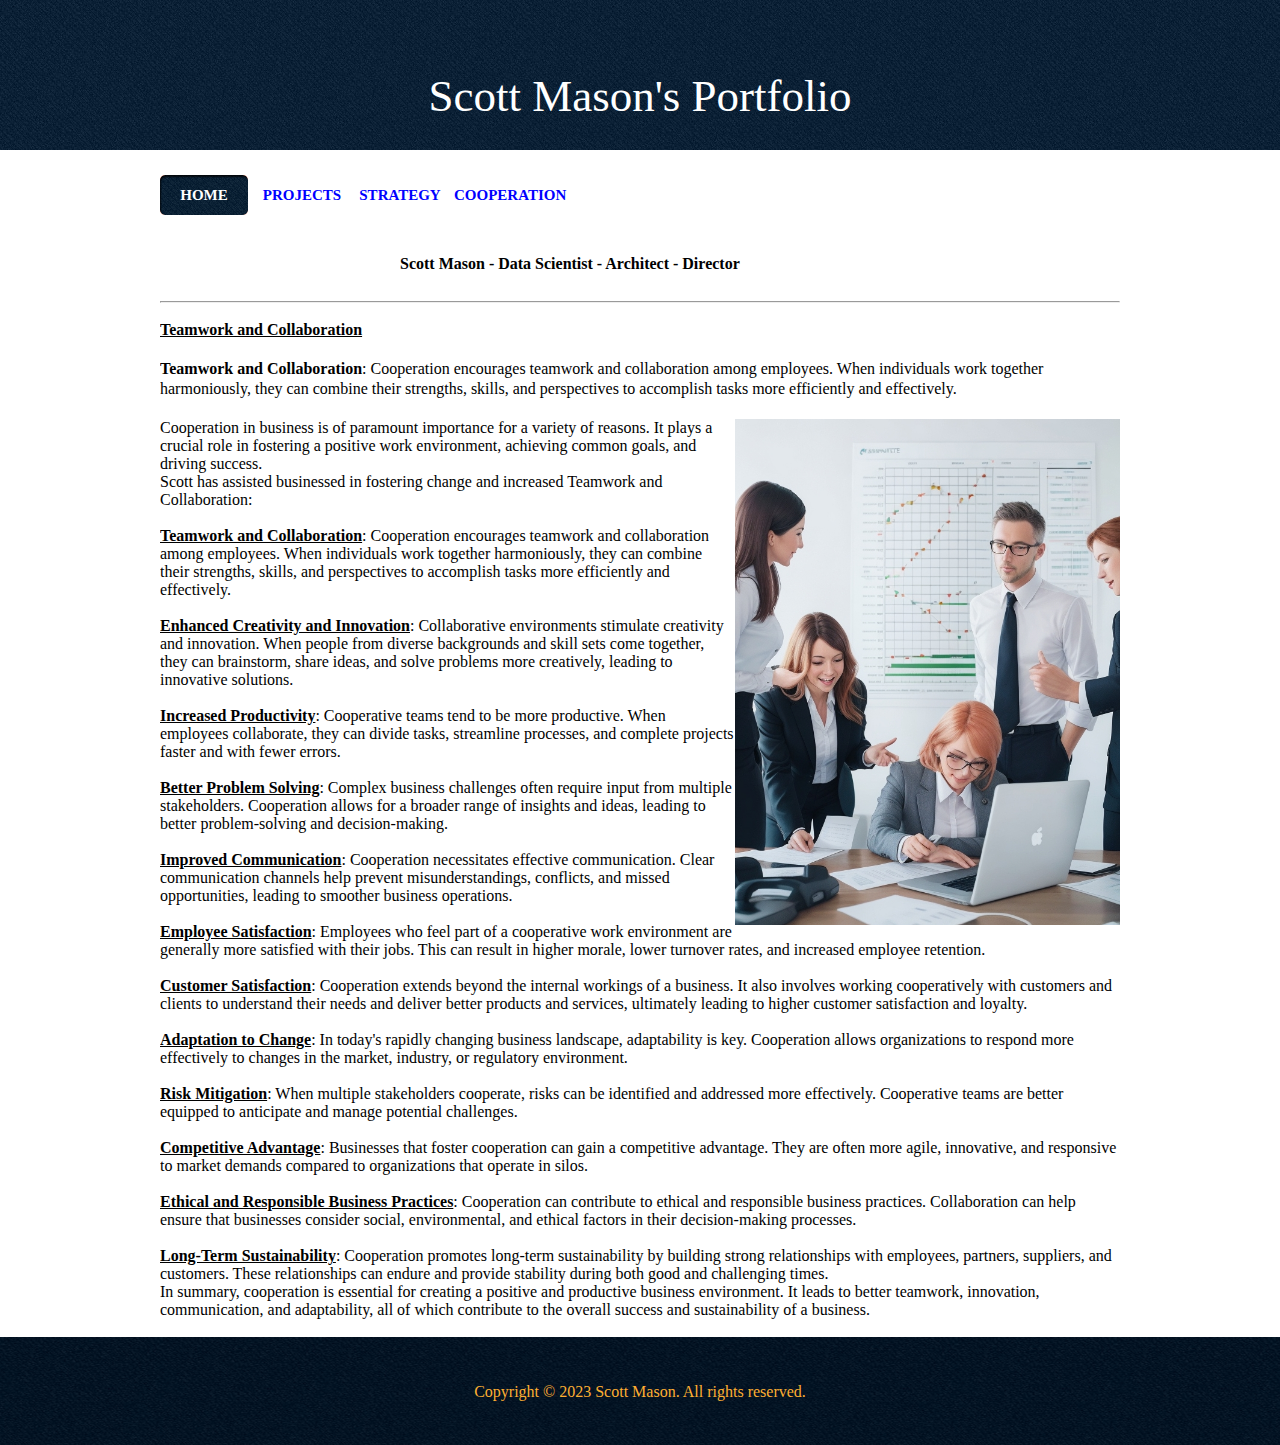
==== commit d85a26e3: "Copperation" ====
--- a/cooperation.html
+++ b/cooperation.html
@@ -57,11 +57,11 @@
 		and perspectives to accomplish tasks more efficiently and effectively.<o:p></o:p></p>
 		<p class="MsoNormal"><o:p>&nbsp;</o:p></p>
 		<ol start="1" style="margin-top:0in" type="1">
+					<img src="images/projects/DreamShaper_v7_teamwork_and_collaboration.jpg" alt="eCommerce" class="auto-style5" style="float: right" height="506" width="385">
 			<li class="MsoNormal">Cooperation in business is of paramount 
 			importance for a variety of reasons. It plays a crucial role in 
 			fostering a positive work environment, achieving common goals, and 
 			driving success. </li>
-			<li class="MsoNormal"></li>
 			<li class="MsoNormal">Scott has assisted businessed in fostering 
 			change and increased Teamwork and Collaboration:<o:p></o:p></li>
 			<li class="MsoNormal"></li>
--- a/css/styles.css
+++ b/css/styles.css
@@ -8,13 +8,17 @@
 img{border:none;}
 /*h1{ font-family:"Trebuchet MS"; font-size:22px; font-weight:normal; color:#ffed71;}*/
 h1{ font-family:"Trebuchet MS"; font-size:22px; font-weight:normal; color:black;}
-h2{ font-family:"Trebuchet MS"; font-size:18px; font-weight:normal;}
+h2{ font-family:"Trebuchet MS"; font-size:18px; font-weight:normal; background:white; color:#fff; !important}
 P{ line-height:20px;}
 a{text-decoration:none; color:blue;}
 a:hover{color:#ffffff;}
+
 /*-------------------------------------------------
 GENERAL CLASSES
 -------------------------------------------------*/
+.div-background {
+	background-color: #ABBAEA;
+}
 .hoverblue {
 	a:hover{color:green;}
 }
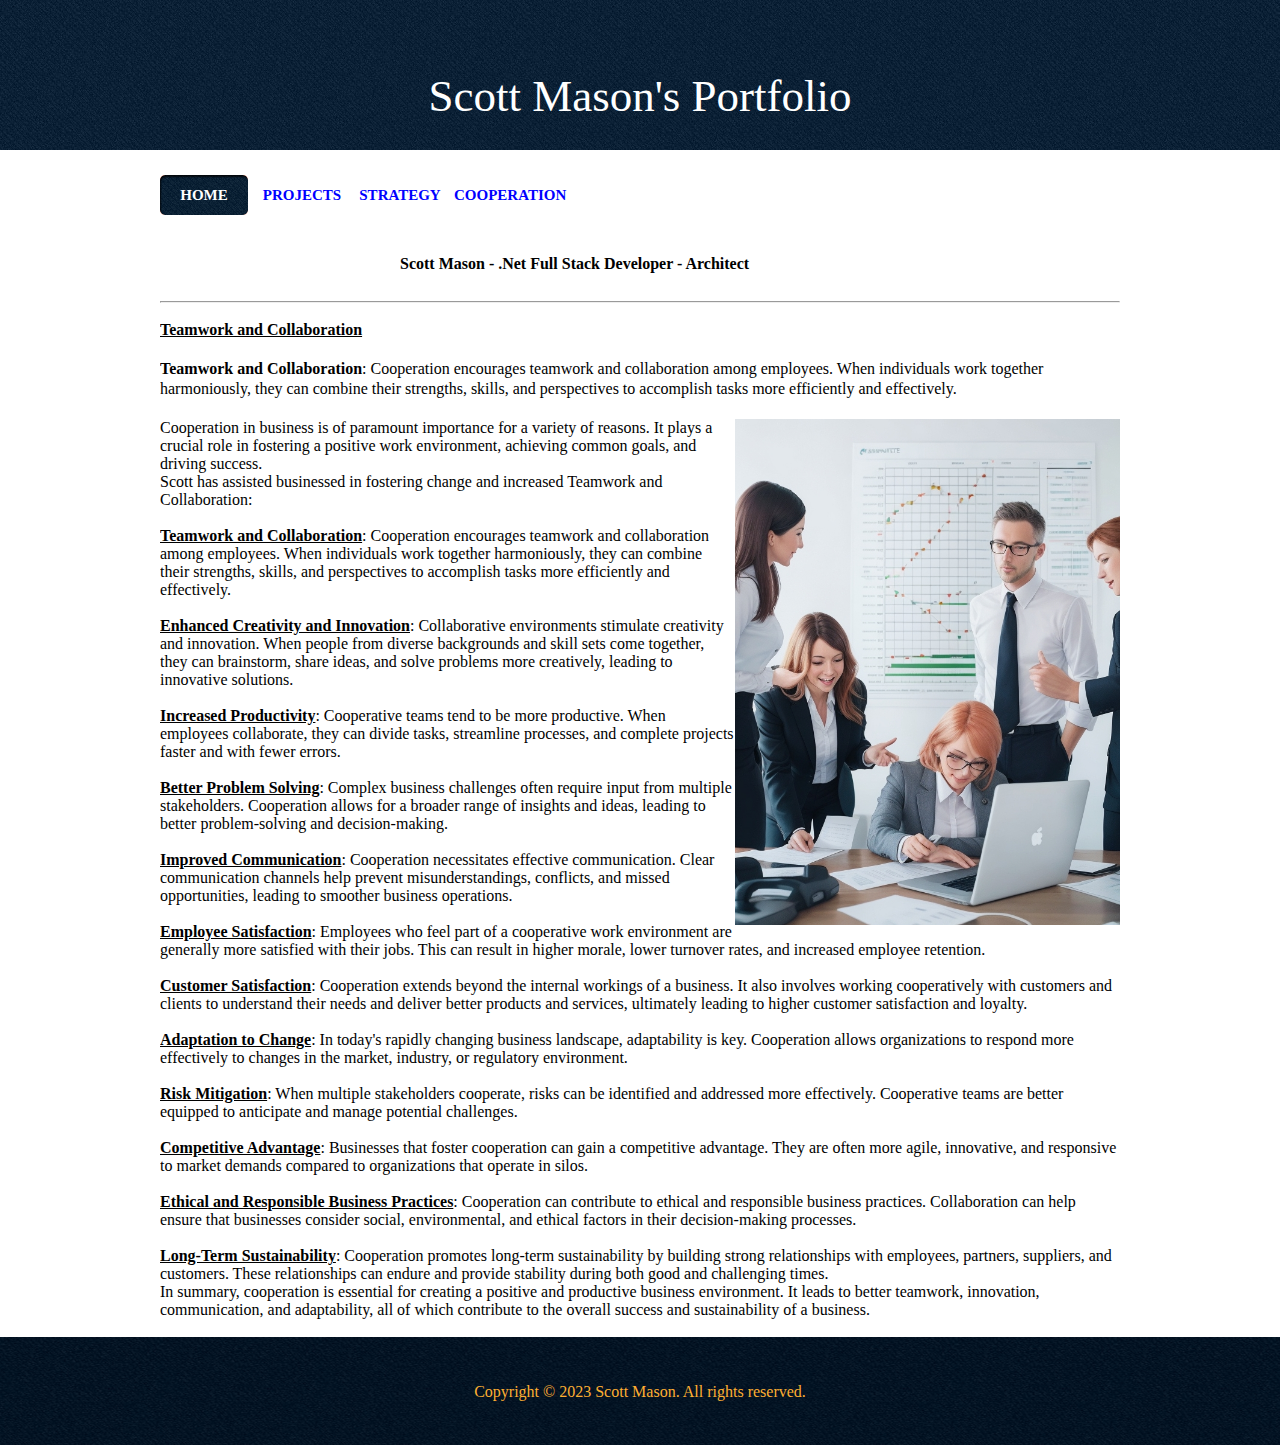
==== commit 2785e0cb: ".Net" ====
--- a/cooperation.html
+++ b/cooperation.html
@@ -42,7 +42,7 @@
 
 <div class="banner-wrap">
 	<div>
-    	<h4 class="center">Scott Mason - Data Scientist - Architect - Director</h4>
+    	<h4 class="center">Scott Mason - .Net Full Stack Developer - Architect</h4>
     	<br />
     	<hr>
     	<br />
--- a/css/styles.css
+++ b/css/styles.css
@@ -13,11 +13,21 @@
 a{text-decoration:none; color:blue;}
 a:hover{color:#ffffff;}
 
+.ul {
+        list-style-type: disc;
+        padding-left: 20px;
+    }
+
+.li {
+        text-align: left;
+        margin-bottom: 10px;
+    }
+
 /*-------------------------------------------------
 GENERAL CLASSES
 -------------------------------------------------*/
 .div-background {
-	background-color: #ABBAEA;
+	background-color:#E2E2E2;
 }
 .hoverblue {
 	a:hover{color:green;}
